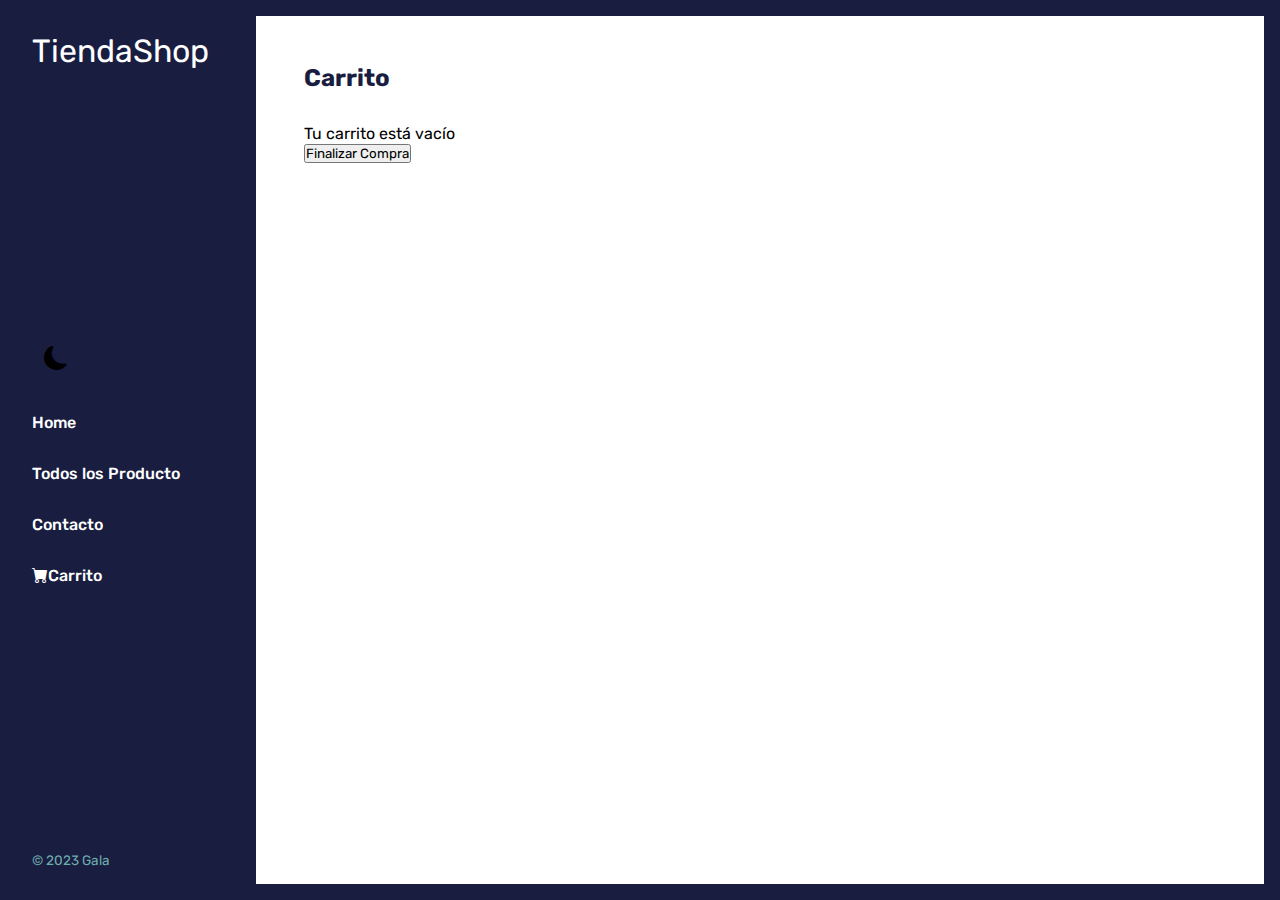
==== pages/carrito.html @ fe762f44 "primer commit" ====
<!DOCTYPE html>
<html lang="es">
<head>
    <meta charset="UTF-8">
    <meta name="viewport" content="width=device-width, initial-scale=1.0">
    <link rel="stylesheet" href="https://cdn.jsdelivr.net/npm/bootstrap-icons@1.11.1/font/bootstrap-icons.css">
    <link rel="stylesheet" href="../css/main.css">
    <link href="https://cdn.jsdelivr.net/npm/bootstrap@5.3.2/dist/css/bootstrap.min.css" rel="stylesheet" integrity="sha384-T3c6CoIi6uLrA9TneNEoa7RxnatzjcDSCmG1MXxSR1GAsXEV/Dwwykc2MPK8M2HN" crossorigin="anonymous">
    <title>Carrito de Compra</title>
</head>
<body id="body" class="carrito">
  <div class="barra">
      <aside>
          <header>
              <h1 class="logo">TiendaShop</h1>
          </header>
          <nav>
              <ul class="menu">
                <li>
                    <button id="modo-oscuro"><i class="bi bi-sun-fill"></i><i class="bi bi-moon-fill"></i></button>
                </li>
                <li>
                    <a class="boton-menu" href="../index.html">Home</a>
                </li>
                <li>
                    <a class="boton-menu" href="./productos.html">Todos los Producto</a>
                </li>
                <li>
                    <a class="boton-menu" href="./contactos.html">Contacto</a>
                </li>
                  <li>
                    <a class="boton-carrito active boton-menu" href="carrito.html"><i class="bi bi-cart-fill"></i>Carrito</a>
                </li>
              </ul>
          </nav>
          <footer>
            <p class="texto-footer">© 2023 Gala</p>
        </footer>
      </aside>
      <main>
          <h2 class="titulo-principal">Carrito</h2>
          <div class="carrito-container">

            <div id="mensaje-compra">
                <div id="carrito-vacio" class="carrito-vacio"></div>
            </div>
            <div id="carrito-productos">
            </div>
            <div id="total"></div>
              <p class="carrito-compra oculto"></p>
          </div>
          <button id="finalizar-compra">Finalizar Compra</button>
      </main>
  </div>
  <script src="https://cdn.jsdelivr.net/npm/bootstrap@5.3.2/dist/js/bootstrap.bundle.min.js" integrity="sha384-C6RzsynM9kWDrMNeT87bh95OGNyZPhcTNXj1NW7RuBCsyN/o0jlpcV8Qyq46cDfL" crossorigin="anonymous"></script>
  <script src="../js/main.js"></script>
</body>
</html>
---- css/main.css ----
@import url('https://fonts.googleapis.com/css2?family=Rubik:wght@300;400;500;600;700;800;900&display=swap');

* {
    margin: 0;
    padding: 0;
    box-sizing: border-box;
    font-family: 'rubik', sans-serif;
}
ul {
    list-style: none;
}
.barra {
    display: grid;
    grid-template-columns: 1fr 4fr;
    background-color: rgb(25, 29, 64);
}
aside {
    padding: 2rem;
    color: rgb(255, 255, 255);
    height: 100vh;
    top: 0;
    position: sticky;
    display: flex;
    flex-direction: column;
    justify-content: space-between;
}
.logo {
    font-weight: 400;
    font-size: 2rem;
}
.menu {
    display: flex;
    flex-direction: column;
    gap: 2rem;
}
.boton-menu{
    background-color: transparent;
    color: white;
    border: 0;
    align-items: center;
    font-weight: 500;
    text-decoration: none;
}

.texto-footer {
    color: rgb(110, 173, 173);
    font-size: .85rem;
}
main {
    background-color: white;
    margin: 1rem;
    padding: 2rem;
    margin-left: 0;
    padding: 3rem;
}
.titulo-principal {
   color: rgb(25, 29, 64);
   margin-bottom: 2rem;
}

.notificacion {
    display: none;
    position: fixed;
    bottom: 20px;
    right: 20px;
    background-color: #333;
    color: white;
    padding: 10px 20px;
    border-radius: 5px;
    z-index: 999;
}

/* estilos del carrusel */

.swiper {
    width: 600px;
    height: 400px;
}
.carrusel-img {
    max-width: 100%;
    max-height: 300px;
    width: auto; 
    height: auto; 
    object-fit: cover; 
}
.swiper-slide {
    position: relative;
}

/* Estilos para el botón de compra */
.comprar-button {
    position: absolute; 
    bottom: 10px; 
    right: 10px; 
    z-index: 1; 
    background: rgba(0, 0, 0, 0.5); 
    color: white;
    border: none;
    border-radius: 5px; 
    padding: 5px 10px; 
    cursor: pointer; 
}

/* estilos de todos los productos */

.container {
    display: flex;
    flex-wrap: wrap;
    justify-content: space-around;
}

.cards {
    width: 250px;
    height: 350px;
    padding: 20px;
    margin: 20px;
    border-radius: 10px;
    box-shadow: 0 4px 8px rgba(0, 0, 0, 0.1); 
    transition: all 0.3s ease; 
}

.cards:hover {
    transform: translateY(-5px); 
    box-shadow: 0 6px 12px rgba(0, 0, 0, 0.15);
}

.container-img {
    width: 100%;
    height: 200px; 
    border-radius: 10px 10px 0 0; 
    overflow: hidden;
}

.container-img img {
    width: 100%;
    height: 100%;
    object-fit: cover; 
}

.container-title {
    font-size: 1.2rem; 
    margin-bottom: 12px; 
    overflow: hidden;
    text-overflow: ellipsis; 
    white-space: nowrap; 
}

.card h4 {
    font-size: 1rem; 
    margin-bottom: 10px; 
}

.add-button {
    font-size: 0.9rem; 
    padding: 8px 12px; 
    background-color: #3498db;
    color: #fff; 
    border: none;
    border-radius: 5px;
    cursor: pointer;
    transition: background-color 0.3s ease; 
}

.add-button:hover {
    background-color: #2980b9; 
}

/* botones de az y za */

#ordenar button {
    padding: 10px 20px;
    margin: 5px;
    border: 1px solid #ccc;
    background-color: #f0f0f0;
    color: #333;
    font-size: 14px;
    cursor: pointer;
    border-radius: 5px;
}

/* estilo del modo oscuro */

.dark-mode main{
    background-color: rgb(51, 51, 51); 
    color: #b8b9bf; 
}
.dark-mode .barra {
    background-color: rgb(10, 10, 27);
}
.dark-mode .titulo-principal {
    color: white;
}
.dark-mode-form {
    color: rgb(0, 0, 0);
}
/* boton del modo oscuro */

#modo-oscuro {
    border: none;
    background: none;
    cursor: pointer;
    padding: 8px;
    transition: background-color 0.3s, color 0.3s;
}

.dark-mode .producto-carrito h3 {
    color: white;
}

/* Estilos para los íconos de luna y sol dentro del botón */

#modo-oscuro i {
    font-size: 1.5rem;
    margin: 0 4px; 
}

#modo-oscuro i.bi-sun-fill {
    display: none;
}

body.dark-mode #modo-oscuro i.bi-sun-fill {
    display: inline-block;
}

body.dark-mode #modo-oscuro i.bi-moon-fill {
    display: none;
}

#modo-oscuro:hover {
    background-color: rgba(0, 0, 0, 0.1);
    border-radius: 50%; 
}

/* Estilos para los productos en el carrito */

.producto-carrito {
    border: 1px solid #ccc;
    padding: 15px;
    margin-bottom: 20px;
    display: flex;
    align-items: center;
    justify-content: space-between;
    transition: all 0.3s ease; 
}

.producto-carrito img {
    max-width: 80px;
    max-height: 80px;
    margin-right: 20px;
}

.producto-carrito h3 {
    margin: 0;
    font-size: 18px;
    color: #333;
}

.producto-carrito p {
    font-weight: bold;
    margin: 0;
    font-size: 16px;
    color: #888;
}

.producto-carrito:hover {
    box-shadow: 0 0 10px rgba(0, 0, 0, 0.1);
    transform: translateY(-3px);
}

/* estilos del formulario */

form {
    max-width: 400px; 
    margin: 20px auto;
    padding: 30px;
    border: 1px solid #ccc;
    border-radius: 8px;
    background: #fff;
    box-shadow: 0 2px 4px rgba(0, 0, 0, 0.1);
}

label, input, textarea {
    margin-bottom: 20px; 
}

input[type="text"],
input[type="email"],
textarea {
    width: calc(100% - 22px); 
    padding: 10px;
    border: 1px solid #ccc;
    border-radius: 5px;
    transition: border-color 0.3s ease; 
}

input[type="text"]:focus,
input[type="email"]:focus,
textarea:focus {
    outline: none;
    border-color: #3498db;
}

input[type="submit"] {
    width: 100%;
    background: #3498db;
    color: white;
    padding: 12px;
    border: none;
    border-radius: 5px;
    cursor: pointer;
    transition: background-color 0.3s ease;
}

input[type="submit"]:hover {
    background: #2980b9; 
}

/* Estilos para resaltar errores del formulario */

input[type="text"], input[type="email"], textarea {
    border: 1px solid #ccc;
    border-radius: 4px;
}

input[type="text"]:invalid, input[type="email"]:invalid, textarea:invalid {
    border: 1px solid red;
}
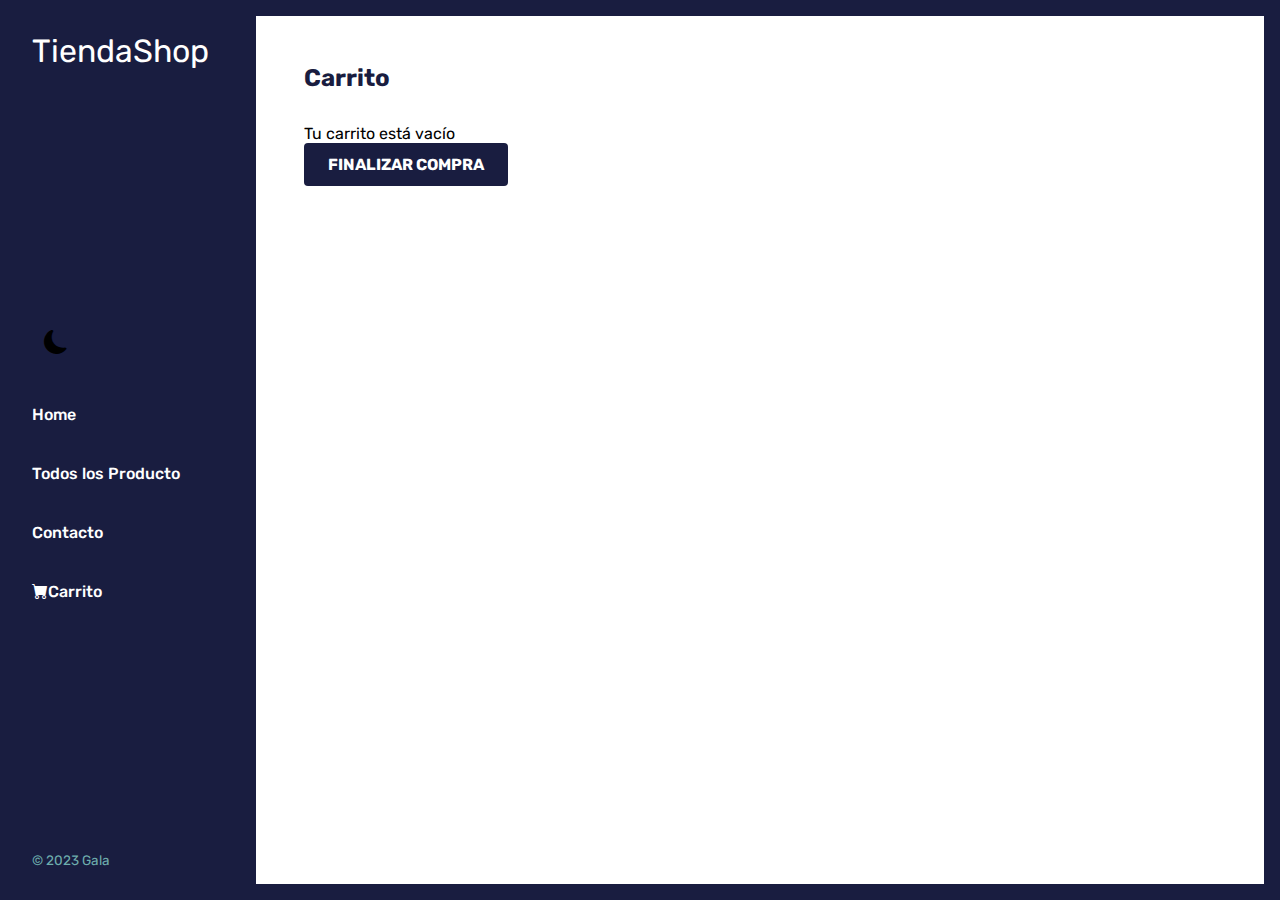
==== commit 681db579: "cambio de estilo, agregamos oferta y llamamos productos del carrusel al carrito" ====
--- a/pages/carrito.html
+++ b/pages/carrito.html
@@ -49,7 +49,8 @@
             <div id="total"></div>
               <p class="carrito-compra oculto"></p>
           </div>
-          <button id="finalizar-compra">Finalizar Compra</button>
+          <button id="finalizar-compra" class="finalizar-compra">Finalizar Compra</button>
+
       </main>
   </div>
   <script src="https://cdn.jsdelivr.net/npm/bootstrap@5.3.2/dist/js/bootstrap.bundle.min.js" integrity="sha384-C6RzsynM9kWDrMNeT87bh95OGNyZPhcTNXj1NW7RuBCsyN/o0jlpcV8Qyq46cDfL" crossorigin="anonymous"></script>
--- a/css/main.css
+++ b/css/main.css
@@ -31,7 +31,9 @@
 .menu {
     display: flex;
     flex-direction: column;
-    gap: 2rem;
+    gap: 2.5rem; 
+    padding-top: 1rem; 
+    padding-bottom: 1rem; 
 }
 .boton-menu{
     background-color: transparent;
@@ -40,6 +42,15 @@
     align-items: center;
     font-weight: 500;
     text-decoration: none;
+}
+
+.boton-menu:hover {
+    color: rgb(110, 173, 173);
+    transition: color 0.3s ease; 
+}
+
+.boton-activo {
+    background-color: rgba(110, 173, 173, 0.1); /
 }
 
 .texto-footer {
@@ -87,18 +98,34 @@
     position: relative;
 }
 
+.oferta-banner {
+    position: absolute;
+    top: 10px;
+    left: 10px;
+    background-color: #ff6b6b;
+    color: white;
+    padding: 4px 8px;
+    font-size: 12px;
+    font-weight: bold;
+    border-radius: 4px;
+}
+
+
 /* Estilos para el botón de compra */
 .comprar-button {
     position: absolute; 
     bottom: 10px; 
+    font-size: 0.9rem; 
+    padding: 8px 12px; 
     right: 10px; 
     z-index: 1; 
-    background: rgba(0, 0, 0, 0.5); 
+    background-color: #3498db;
     color: white;
     border: none;
     border-radius: 5px; 
     padding: 5px 10px; 
     cursor: pointer; 
+    transition: background-color 0.3s ease;
 }
 
 /* estilos de todos los productos */
@@ -267,6 +294,23 @@
     transform: translateY(-3px);
 }
 
+.finalizar-compra {
+    background-color: rgb(25, 29, 64);;
+    color: white;
+    border: none;
+    padding: 12px 24px;
+    font-size: 16px;
+    font-weight: bold;
+    text-transform: uppercase;
+    border-radius: 4px;
+    cursor: pointer;
+    transition: background-color 0.3s ease;
+}
+
+.finalizar-compra:hover {
+    background-color: #e74c3c;
+}
+
 /* estilos del formulario */
 
 form {
